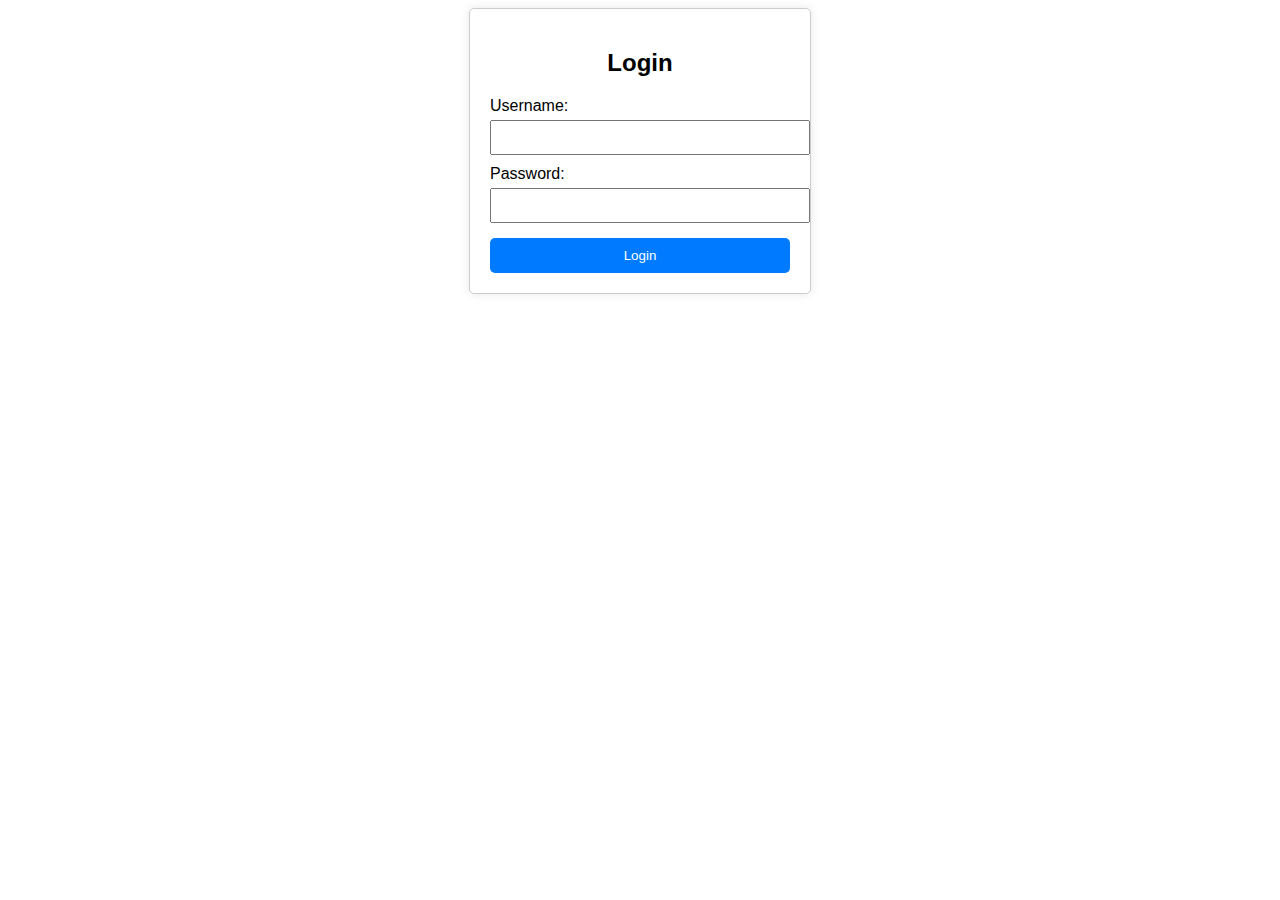
==== index.html @ aa320557 "ValidacaoLogin" ====
<!DOCTYPE html>
<html lang="pt-br">
<head>
  <meta charset="UTF-8">
  <meta name="viewport" content="width=device-width, initial-scale=1.0">
  <title>Login</title>
  <link rel="stylesheet" href="style.css">
</head>
<body>
  <div class="login-container">
    <h2>Login</h2>
    <form id="loginForm">
      <label for="username">Username:</label>
      <input type="text" id="username" name="username" required>
      <label for="password">Password:</label>
      <input type="password" id="password" name="password" required>
      <button type="submit">Login</button>
    </form>
  </div>
  <script src="script.js"></script>
</body>
</html>
---- style.css ----
body {
  font-family: Arial, sans-serif;
}
.login-container {
  width: 300px;
  margin: 0 auto;
  padding: 20px;
  border: 1px solid #ccc;
  border-radius: 5px;
  box-shadow: 0 0 10px rgba(0, 0, 0, 0.1);
}
h2 {
  text-align: center;
}
label {
  display: block;
  margin-top: 10px;
}
input {
  width: 100%;
  padding: 8px;
  margin-top: 5px;
}
button {
  width: 100%;
  padding: 10px;
  margin-top: 15px;
  background-color: #007BFF;
  color: white;
  border: none;
  border-radius: 5px;
}
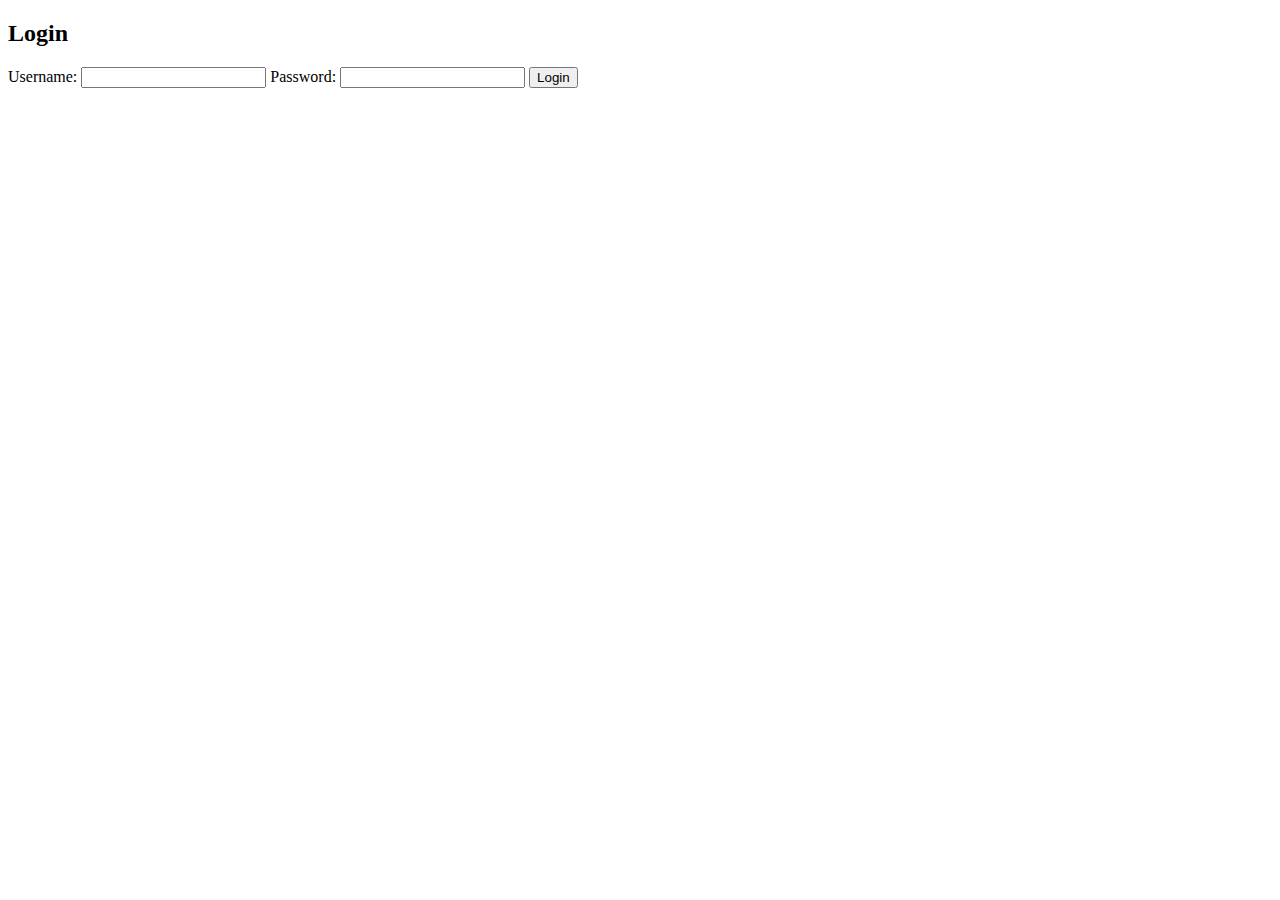
==== commit 7507bfcf: "index" ====
--- a/index.html
+++ b/index.html
@@ -4,7 +4,8 @@
   <meta charset="UTF-8">
   <meta name="viewport" content="width=device-width, initial-scale=1.0">
   <title>Login</title>
-  <link rel="stylesheet" href="style.css">
+  <link rel="stylesheet" href="./assets/css/style.css">
+  <script src="./assets/js/enter.js" defer></script>
 </head>
 <body>
   <div class="login-container">
@@ -17,6 +18,5 @@
       <button type="submit">Login</button>
     </form>
   </div>
-  <script src="script.js"></script>
 </body>
 </html>
